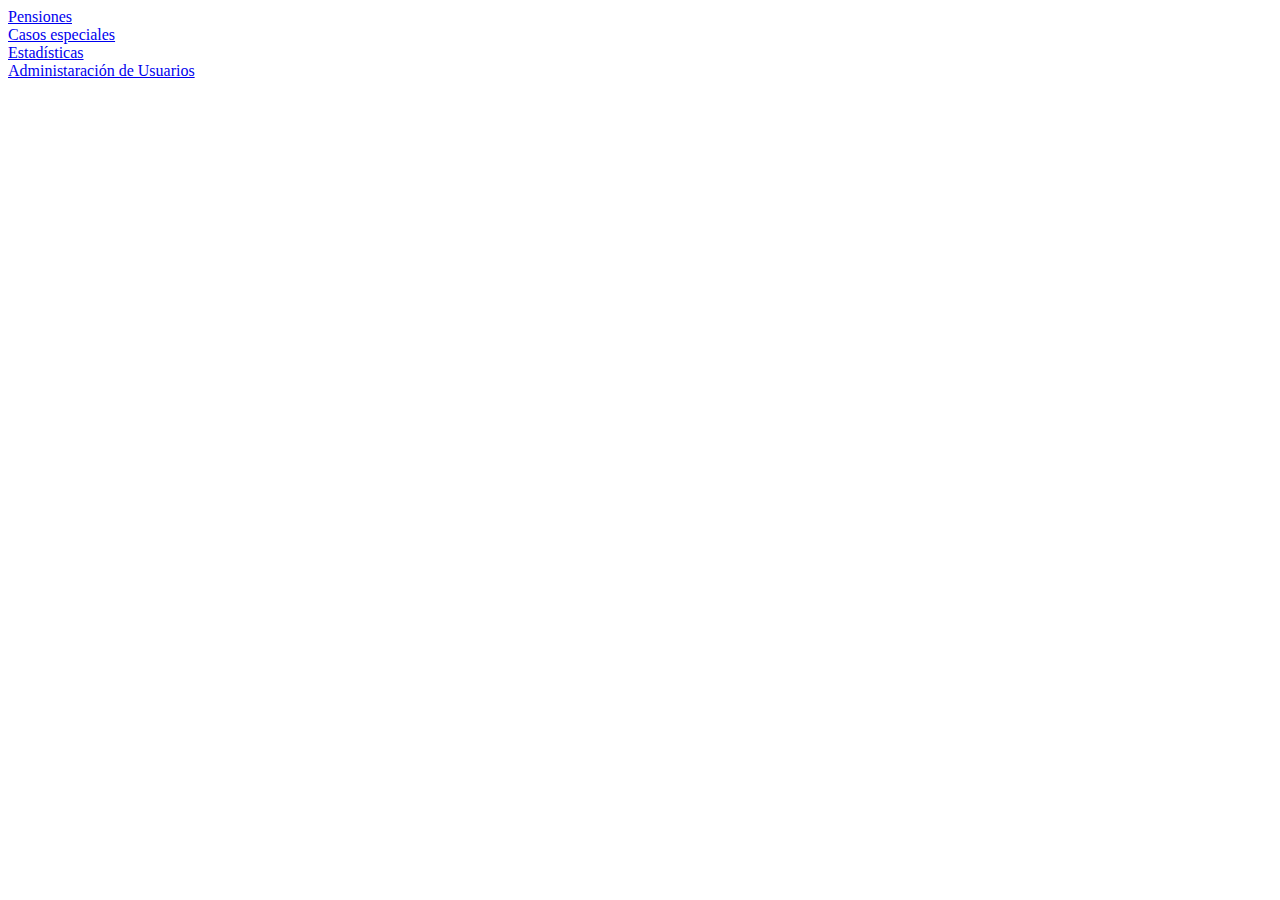
==== botonesmenu.html @ 5ae90369 "Create botonesmenu.html" ====
<!DOCTYPE html>
<html lang="es">
<head>
    <meta charset="UTF-8">
    <title>Menú</title>
    <link rel="stylesheet" href="style.css">
</head>
<body>
    <div id="pen" class="uno">
        <a class="ghostone" href="#">Pensiones</a>
    </div>
    <div id="cesp" class="dos">
        <a class="ghostwo" href="#">Casos especiales</a>
    </div>
    <div id="est" class="tres">
        <a class="ghosthree" href="#">Estadísticas</a>
    </div>
    <div id="admin" class="cuatro">
        <a class="ghostfour" href="#">Administaración de Usuarios</a>
    </div>
</body>
</html>
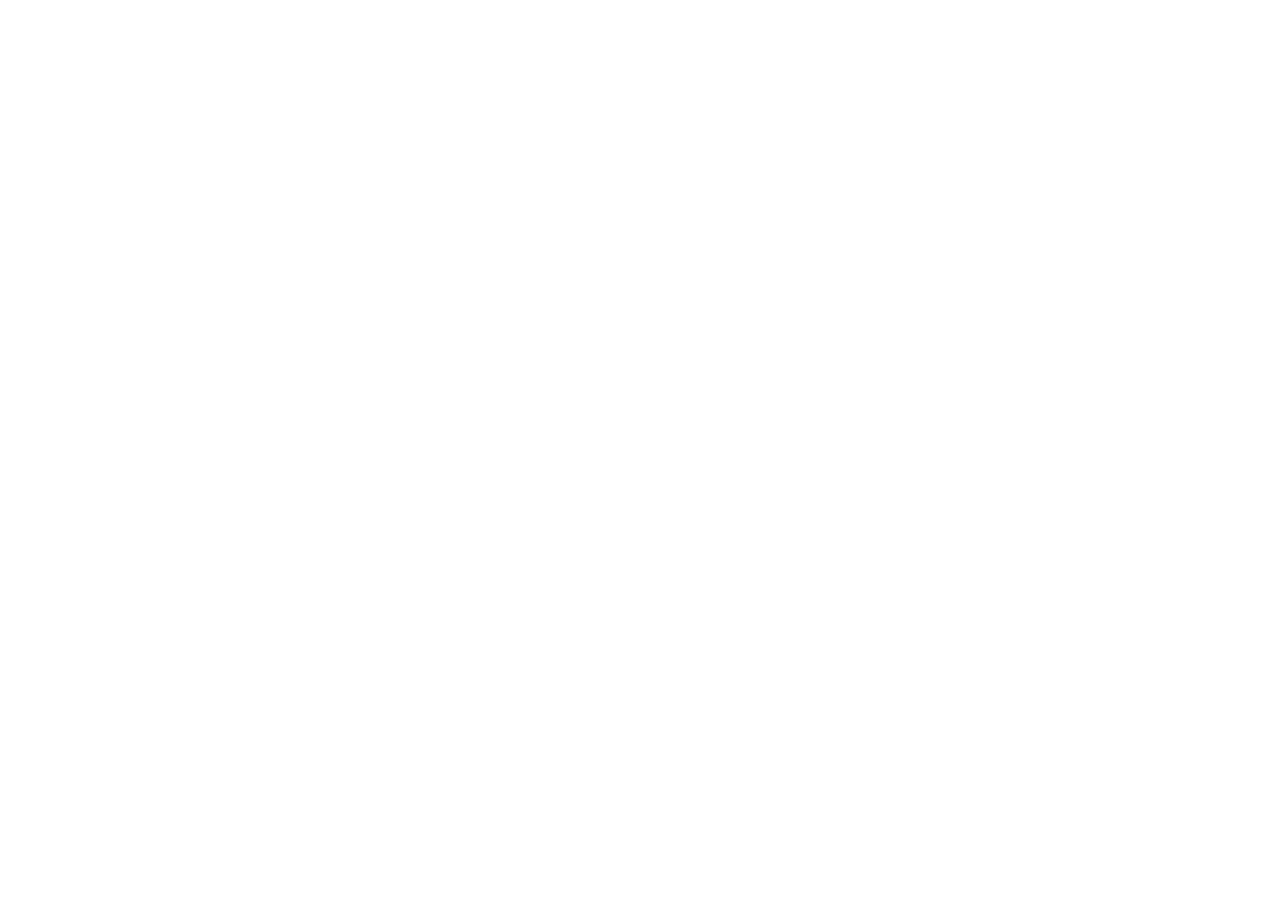
==== commit d01d5528: "Update botonesmenu.html" ====
--- a/botonesmenu.html
+++ b/botonesmenu.html
@@ -20,3 +20,4 @@
     </div>
 </body>
 </html>
+
--- a/style.css
+++ b/style.css
@@ -0,0 +1,142 @@
+body {
+    /background: black;
+    background-image: url(fondo.jpg);
+    background-size: cover;
+}
+div {
+    position: absolute;
+    width: 99%;
+    height: 99%;
+    margin: 0;
+}
+
+.ghostone {
+
+    /* utilizamos estas propiedades para centrar el botón */
+    display: inline-block;
+    position: relative;
+    top: 30%;
+    left: 20%;
+    -webkit-transform: translateX(-50%) translateY(-50%);
+    -ms-transform: translateX(-50%) translateY(-50%);
+    transform: translateX(-50%) translateY(-50%);
+
+    /* definimos los estilos del texto */
+    font-family: Tahoma, Verdana, Segoe, sans-serif;
+    font-size: 2em;
+    letter-spacing: 0.1em;
+    color: #ffffff;
+    text-decoration: none;
+    text-transform: uppercase;
+
+    /* agregamos un borde y lo separamos del texto */
+    border: 0.15em solid #fff;
+    padding: 0.4em 0.6em;
+
+    /* animamos el cambio de colores */
+    -webkit-transition: color 300ms, background 500ms, border-color 700ms;
+    transition: color 300ms, background 500ms, border-color 700ms;
+}
+.ghostone:hover {
+    background: #819C68;
+    border-color: #819C68;
+    color: black;
+}
+
+.ghostwo {
+    display: inline-block;
+    position: relative;
+    top: 30%;
+    left: 70%;
+    -webkit-transform: translateX(-50%) translateY(-50%);
+    -ms-transform: translateX(-50%) translateY(-50%);
+    transform: translateX(-50%) translateY(-50%);
+
+        /* definimos los estilos del texto */
+    font-family: Tahoma, Verdana, Segoe, sans-serif;
+    font-size: 2em;
+    letter-spacing: 0.1em;
+    color: #ffffff;
+    text-decoration: none;
+    text-transform: uppercase;
+
+    /* agregamos un borde y lo separamos del texto */
+    border: 0.15em solid #fff;
+    padding: 0.4em 0.6em;
+
+    /* animamos el cambio de colores */
+    -webkit-transition: color 300ms, background 500ms, border-color 700ms;
+    transition: color 300ms, background 500ms, border-color 700ms;
+}
+
+.ghostwo:hover {
+    background: #819C68;
+    border-color: #819C68;
+    color: black;
+}
+
+.ghosthree {
+
+    /* utilizamos estas propiedades para centrar el botón */
+    display: inline-block;
+    position: relative;
+    top: 60%;
+    left: 20%;
+    -webkit-transform: translateX(-50%) translateY(-50%);
+    -ms-transform: translateX(-50%) translateY(-50%);
+    transform: translateX(-50%) translateY(-50%);
+
+    /* definimos los estilos del texto */
+    font-family: Tahoma, Verdana, Segoe, sans-serif;
+    font-size: 2em;
+    letter-spacing: 0.1em;
+    color: #ffffff;
+    text-decoration: none;
+    text-transform: uppercase;
+
+    /* agregamos un borde y lo separamos del texto */
+    border: 0.15em solid #fff;
+    padding: 0.4em 0.6em;
+
+    /* animamos el cambio de colores */
+    -webkit-transition: color 300ms, background 500ms, border-color 700ms;
+    transition: color 300ms, background 500ms, border-color 700ms;
+}
+.ghosthree:hover {
+    background: #819C68;
+    border-color: #819C68;
+    color: black;
+}
+
+.ghostfour {
+
+    /* utilizamos estas propiedades para centrar el botón */
+    display: inline-block;
+    position: relative;
+    top: 60%;
+    left: 70%;
+    -webkit-transform: translateX(-50%) translateY(-50%);
+    -ms-transform: translateX(-50%) translateY(-50%);
+    transform: translateX(-50%) translateY(-50%);
+
+    /* definimos los estilos del texto */
+    font-family: Tahoma, Verdana, Segoe, sans-serif;
+    font-size: 2em;
+    letter-spacing: 0.1em;
+    color: #ffffff;
+    text-decoration: none;
+    text-transform: uppercase;
+
+    /* agregamos un borde y lo separamos del texto */
+    border: 0.15em solid #fff;
+    padding: 0.4em 0.6em;
+
+    /* animamos el cambio de colores */
+    -webkit-transition: color 300ms, background 500ms, border-color 700ms;
+    transition: color 300ms, background 500ms, border-color 700ms;
+}
+.ghostfour:hover {
+    background: #819C68;
+    border-color: #819C68;
+    color: black;
+}
